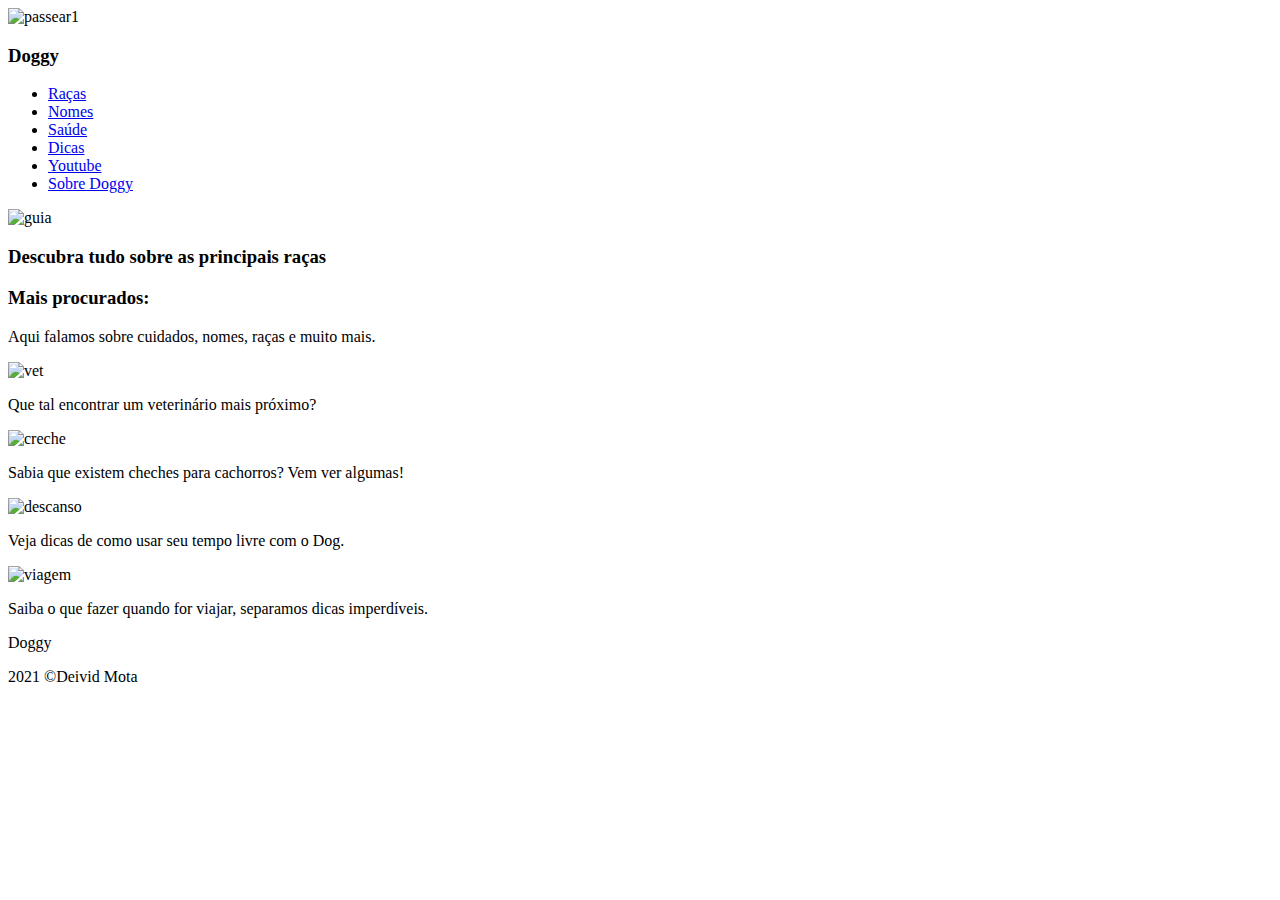
==== index.html @ c204011f "css" ====
<!DOCTYPE html>
<html lang="en">

<head>
  <meta charset="UTF-8">
  <meta http-equiv="X-UA-Compatible" content="IE=edge">
  <meta name="viewport" content="width=device-width, initial-scale=1.0">
  <link rel="stylesheet" href="../Website/styles.css">
  <title>Doggy</title>
</head>

<body>
  <header>
        <img src="M:\Deivid\Documents\GitHub\Website\logos\passear1.png" alt="passear1" ahref="https://www.youtube.com/watch?v=kY14yxH2fSo" target="blank">
        <h3>Doggy</h3>
        <nav>
          <ul>
            <li><a href="https://love.doghero.com.br/racas-de-cachorro/" target="blank">Raças</a></li>
            <li><a href="https://love.doghero.com.br/nomes/" target="blank">Nomes</a></li>
            <li><a href="https://love.doghero.com.br/saude/" target="blank">Saúde</a></li>
            <li><a href="https://love.doghero.com.br/dicas/" target="blank">Dicas</a></li>
            <li><a href="https://www.youtube.com/watch?v=kY14yxH2fSo" target="blank">Youtube</a></li>
            <li><a href="#" target="blank">Sobre Doggy</a></li>
          </ul>
        </nav>
  </header>


  <main>
    <div class="area-1">
      <div class="img-box">
        <img src="M:\Deivid\Documents\GitHub\Website\imagem\guia.png" alt="guia">
        <div class="description-box">
          <h3>Descubra tudo sobre as principais raças</h3>
        </div>
      </div>
    </div>



    <div class="area-2">
      <h3>Mais procurados:</h3>
      <p>Aqui falamos sobre cuidados, nomes, raças e muito mais.</p>
    
      <div class="cards-box">
    
          <div class="card">
            <img src="M:\Deivid\Documents\GitHub\Website\imagem\dogs-vet.jpg" alt="vet">
            <p>Que tal encontrar um veterinário mais próximo?</p>
          </div>
    
          <div class="card">
              <img src="M:\Deivid\Documents\GitHub\Website\imagem\creche.jpg" alt="creche">
              <div class="desc-wrapper">
              <p>Sabia que existem cheches para cachorros? Vem ver algumas!</p>
              </div>
          </div>
    
          <div class="card">
              <img src="M:\Deivid\Documents\GitHub\Website\imagem\descanso.jpg" alt="descanso">
              <p>Veja dicas de como usar seu tempo livre com o Dog.</p>
          </div>
    
          <div class="card">
              <img src="M:\Deivid\Documents\GitHub\Website\imagem\viagem.jpg" alt="viagem">
              <p>Saiba o que fazer quando for viajar, separamos dicas imperdíveis.</p>
          </div>

        </div>
      </div>
    </div>
  </main>



  <footer>
      <p class="doggy">Doggy</p>
    <p id="owner">2021 &copy;Deivid Mota</p>
  </footer>
</body>

</html>
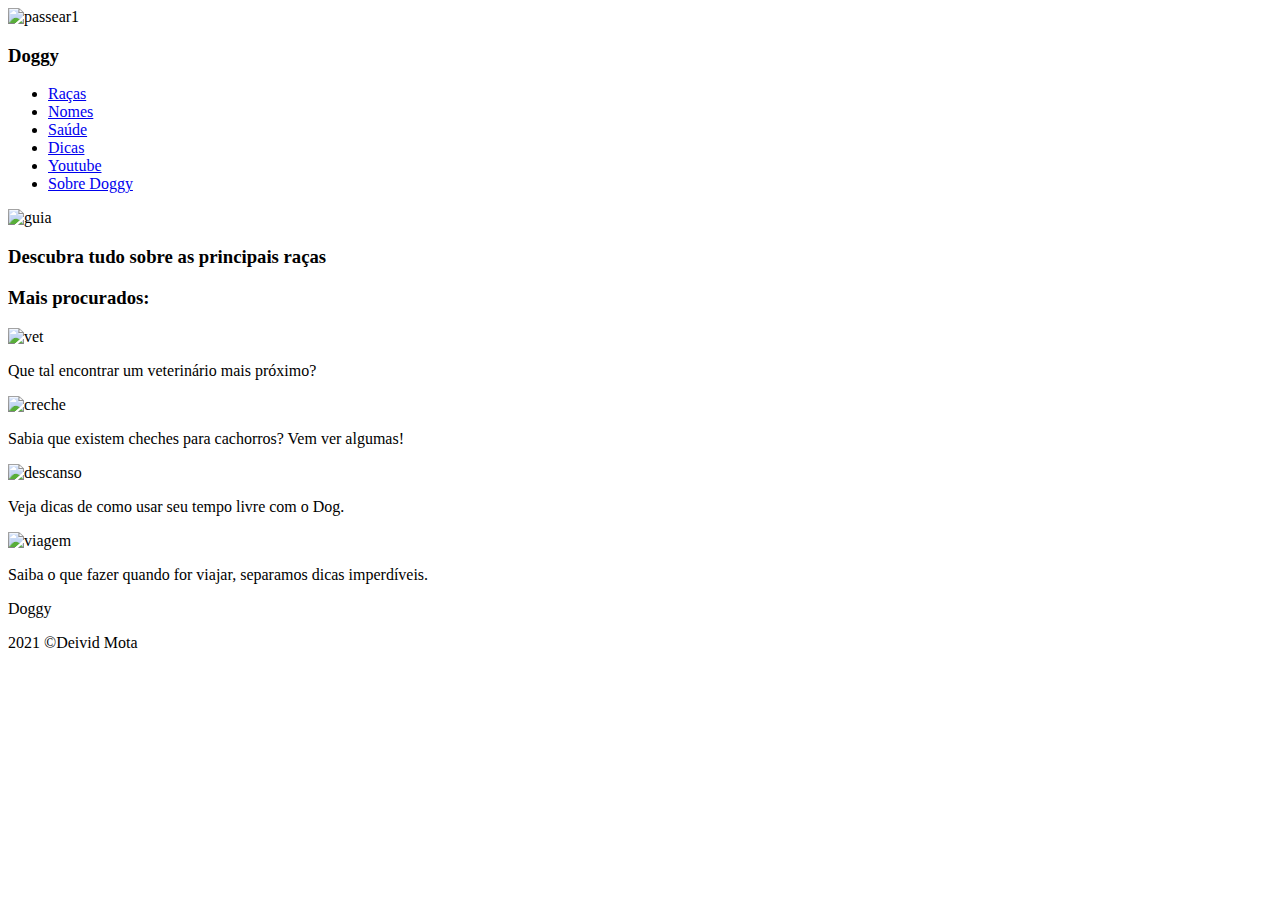
==== commit 9939f0b4: "update" ====
--- a/index.html
+++ b/index.html
@@ -11,7 +11,7 @@
 
 <body>
   <header>
-        <img src="M:\Deivid\Documents\GitHub\Website\logos\passear1.png" alt="passear1" ahref="https://www.youtube.com/watch?v=kY14yxH2fSo" target="blank">
+        <img src="../Website/logos/passear1.png" alt="passear1" ahref="https://www.youtube.com/watch?v=kY14yxH2fSo" target="blank">
         <h3>Doggy</h3>
         <nav>
           <ul>
@@ -29,7 +29,7 @@
   <main>
     <div class="area-1">
       <div class="img-box">
-        <img src="M:\Deivid\Documents\GitHub\Website\imagem\guia.png" alt="guia">
+        <img src="../Website/imagem/guia.png" alt="guia">
         <div class="description-box">
           <h3>Descubra tudo sobre as principais raças</h3>
         </div>
@@ -40,30 +40,35 @@
 
     <div class="area-2">
       <h3>Mais procurados:</h3>
-      <p>Aqui falamos sobre cuidados, nomes, raças e muito mais.</p>
     
       <div class="cards-box">
     
           <div class="card">
-            <img src="M:\Deivid\Documents\GitHub\Website\imagem\dogs-vet.jpg" alt="vet">
+            <img src="../Website/imagem/dogs-vet.jpg" alt="vet">
+            <div class="desc-wrapper">
             <p>Que tal encontrar um veterinário mais próximo?</p>
+            </div>
           </div>
     
           <div class="card">
-              <img src="M:\Deivid\Documents\GitHub\Website\imagem\creche.jpg" alt="creche">
+              <img src="../Website/imagem/creche.jpg" alt="creche">
               <div class="desc-wrapper">
               <p>Sabia que existem cheches para cachorros? Vem ver algumas!</p>
               </div>
           </div>
     
           <div class="card">
-              <img src="M:\Deivid\Documents\GitHub\Website\imagem\descanso.jpg" alt="descanso">
+              <img src="../Website/imagem/descanso.jpg" alt="descanso">
+              <div class="desc-wrapper">
               <p>Veja dicas de como usar seu tempo livre com o Dog.</p>
+              </div>
           </div>
     
           <div class="card">
-              <img src="M:\Deivid\Documents\GitHub\Website\imagem\viagem.jpg" alt="viagem">
+              <img src="../Website/imagem/viagem.jpg" alt="viagem">
+              <div class="desc-wrapper">
               <p>Saiba o que fazer quando for viajar, separamos dicas imperdíveis.</p>
+              </div>
           </div>
 
         </div>
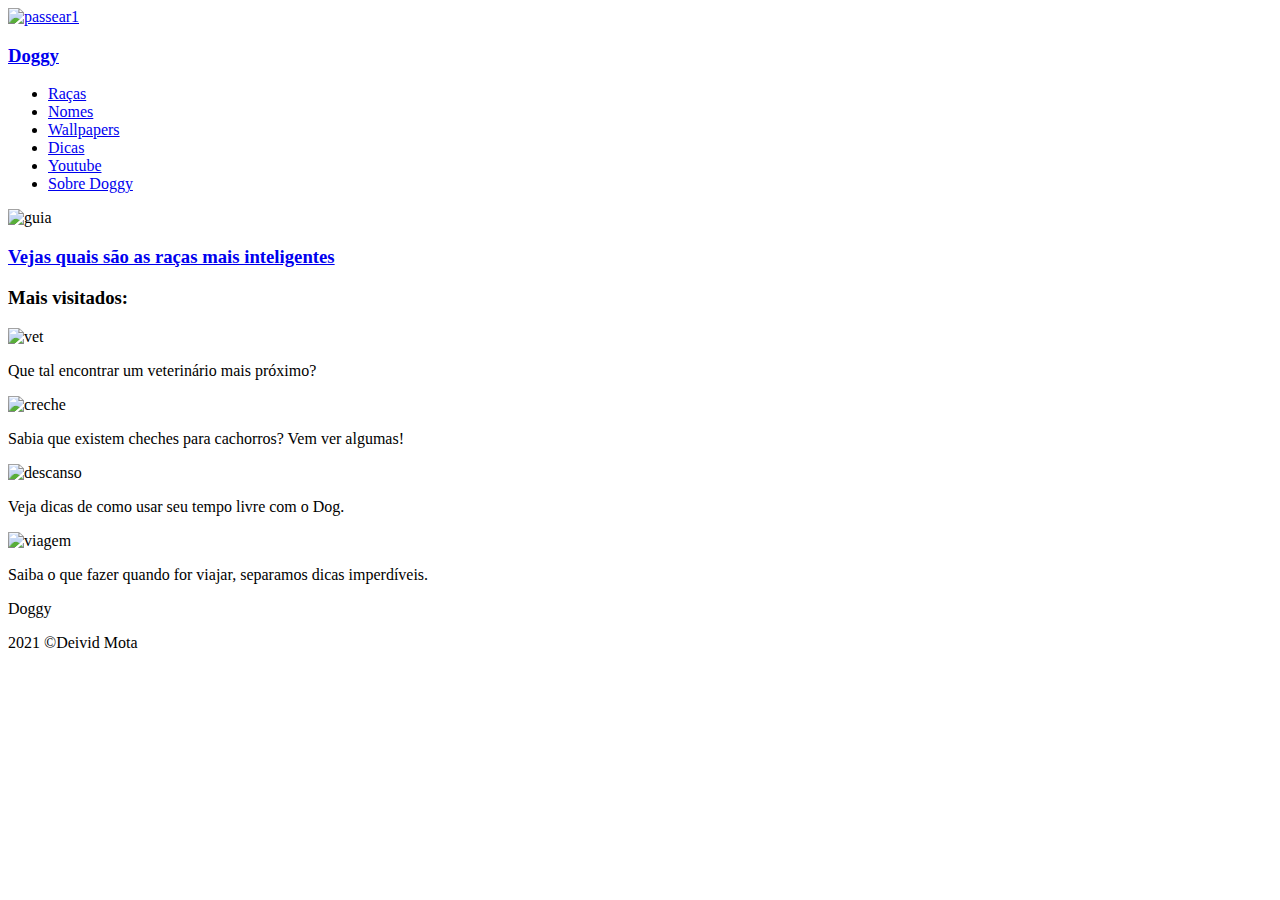
==== commit 5df3be7c: "update" ====
--- a/index.html
+++ b/index.html
@@ -11,13 +11,14 @@
 
 <body>
   <header>
-        <img src="../Website/logos/passear1.png" alt="passear1" ahref="https://www.youtube.com/watch?v=kY14yxH2fSo" target="blank">
+        <a href="../Website/index.html"><img src="../Website/logos/passear1.png" alt="passear1">
         <h3>Doggy</h3>
+        </a>
         <nav>
           <ul>
             <li><a href="https://love.doghero.com.br/racas-de-cachorro/" target="blank">Raças</a></li>
             <li><a href="https://love.doghero.com.br/nomes/" target="blank">Nomes</a></li>
-            <li><a href="https://love.doghero.com.br/saude/" target="blank">Saúde</a></li>
+            <li><a href="../Website/wallpapers.html">Wallpapers</a></li>
             <li><a href="https://love.doghero.com.br/dicas/" target="blank">Dicas</a></li>
             <li><a href="https://www.youtube.com/watch?v=kY14yxH2fSo" target="blank">Youtube</a></li>
             <li><a href="#" target="blank">Sobre Doggy</a></li>
@@ -30,17 +31,18 @@
     <div class="area-1">
       <div class="img-box">
         <img src="../Website/imagem/guia.png" alt="guia">
+        <a href="https://www.youtube.com/watch?v=kY14yxH2fSo" target="blank">
         <div class="description-box">
-          <h3>Descubra tudo sobre as principais raças</h3>
+          <h3>Vejas quais são as raças mais inteligentes</h3>
         </div>
+        </a>
       </div>
     </div>
 
 
 
     <div class="area-2">
-      <h3>Mais procurados:</h3>
-    
+      <h3>Mais visitados:</h3>
       <div class="cards-box">
     
           <div class="card">
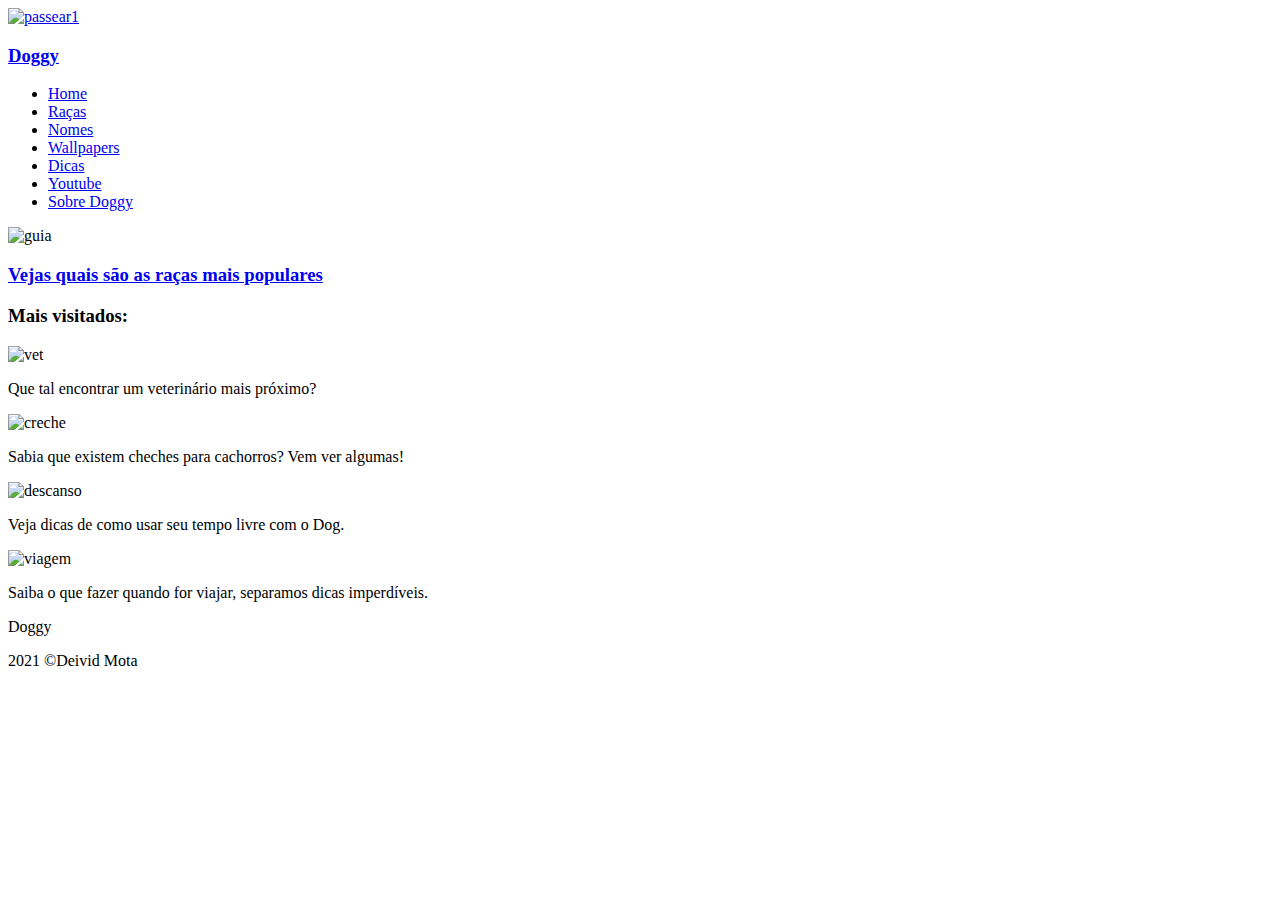
==== commit f96899a1: "update" ====
--- a/index.html
+++ b/index.html
@@ -11,15 +11,16 @@
 
 <body>
   <header>
-        <a href="../Website/index.html"><img src="../Website/logos/passear1.png" alt="passear1">
+        <a href="../Website/index.html" id="nav-img"><img src="../Website/logos/passear1.png" alt="passear1">
         <h3>Doggy</h3>
         </a>
         <nav>
           <ul>
-            <li><a href="https://love.doghero.com.br/racas-de-cachorro/" target="blank">Raças</a></li>
-            <li><a href="https://love.doghero.com.br/nomes/" target="blank">Nomes</a></li>
+            <li><a href="../Website/index.html">Home</a></li>
+            <li><a href="https://love.doghero.com.br/racas-de-cachorro/">Raças</a></li>
+            <li><a href="https://love.doghero.com.br/nomes/">Nomes</a></li>
             <li><a href="../Website/wallpapers.html">Wallpapers</a></li>
-            <li><a href="https://love.doghero.com.br/dicas/" target="blank">Dicas</a></li>
+            <li><a href="https://love.doghero.com.br/dicas/">Dicas</a></li>
             <li><a href="https://www.youtube.com/watch?v=kY14yxH2fSo" target="blank">Youtube</a></li>
             <li><a href="#" target="blank">Sobre Doggy</a></li>
           </ul>
@@ -30,10 +31,10 @@
   <main>
     <div class="area-1">
       <div class="img-box">
-        <img src="../Website/imagem/guia.png" alt="guia">
+        <img src="../Website/imagem/guia4.gif" alt="guia">
         <a href="https://www.youtube.com/watch?v=kY14yxH2fSo" target="blank">
         <div class="description-box">
-          <h3>Vejas quais são as raças mais inteligentes</h3>
+          <h3>Vejas quais são as raças mais populares</h3>
         </div>
         </a>
       </div>
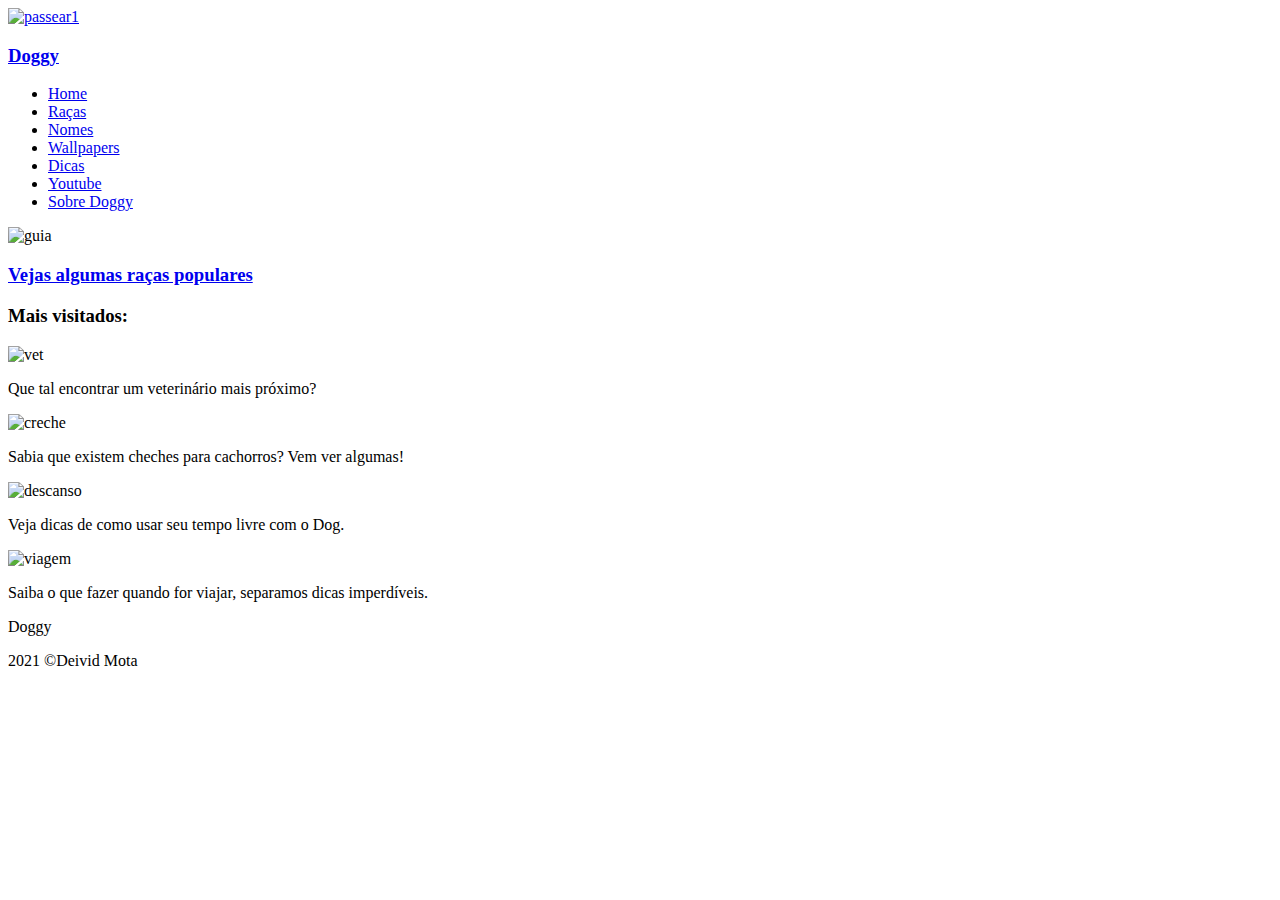
==== commit 7c2efa18: "update" ====
--- a/index.html
+++ b/index.html
@@ -10,31 +10,31 @@
 </head>
 
 <body>
-  <header>
-        <a href="../Website/index.html" id="nav-img"><img src="../Website/logos/passear1.png" alt="passear1">
-        <h3>Doggy</h3>
-        </a>
-        <nav>
-          <ul>
-            <li><a href="../Website/index.html">Home</a></li>
-            <li><a href="https://love.doghero.com.br/racas-de-cachorro/">Raças</a></li>
-            <li><a href="https://love.doghero.com.br/nomes/">Nomes</a></li>
-            <li><a href="../Website/wallpapers.html">Wallpapers</a></li>
-            <li><a href="https://love.doghero.com.br/dicas/">Dicas</a></li>
-            <li><a href="https://www.youtube.com/watch?v=kY14yxH2fSo" target="blank">Youtube</a></li>
-            <li><a href="#" target="blank">Sobre Doggy</a></li>
-          </ul>
-        </nav>
-  </header>
+<header>
+<a href="../Website/index.html" id="nav-img"><img src="../Website/logos/passear1.png" alt="passear1">
+<h3>Doggy</h3>
+</a>
+<nav>
+<ul>
+<li><a href="../Website/index.html">Home</a></li>
+<li><a href="../Website/populares.html">Raças</a></li>
+<li><a href="../Website/nomes.html">Nomes</a></li>
+<li><a href="../Website/wallpapers.html">Wallpapers</a></li>
+<li><a href="https://love.doghero.com.br/dicas/">Dicas</a></li>
+<li><a href="https://www.youtube.com/watch?v=kY14yxH2fSo" target="blank">Youtube</a></li>
+<li><a href="#" target="blank">Sobre Doggy</a></li>
+</ul>
+</nav>
+</header>
 
 
   <main>
     <div class="area-1">
       <div class="img-box">
         <img src="../Website/imagem/guia4.gif" alt="guia">
-        <a href="https://www.youtube.com/watch?v=kY14yxH2fSo" target="blank">
+        <a href="../Website/populares.html">
         <div class="description-box">
-          <h3>Vejas quais são as raças mais populares</h3>
+          <h3>Vejas algumas raças populares</h3>
         </div>
         </a>
       </div>
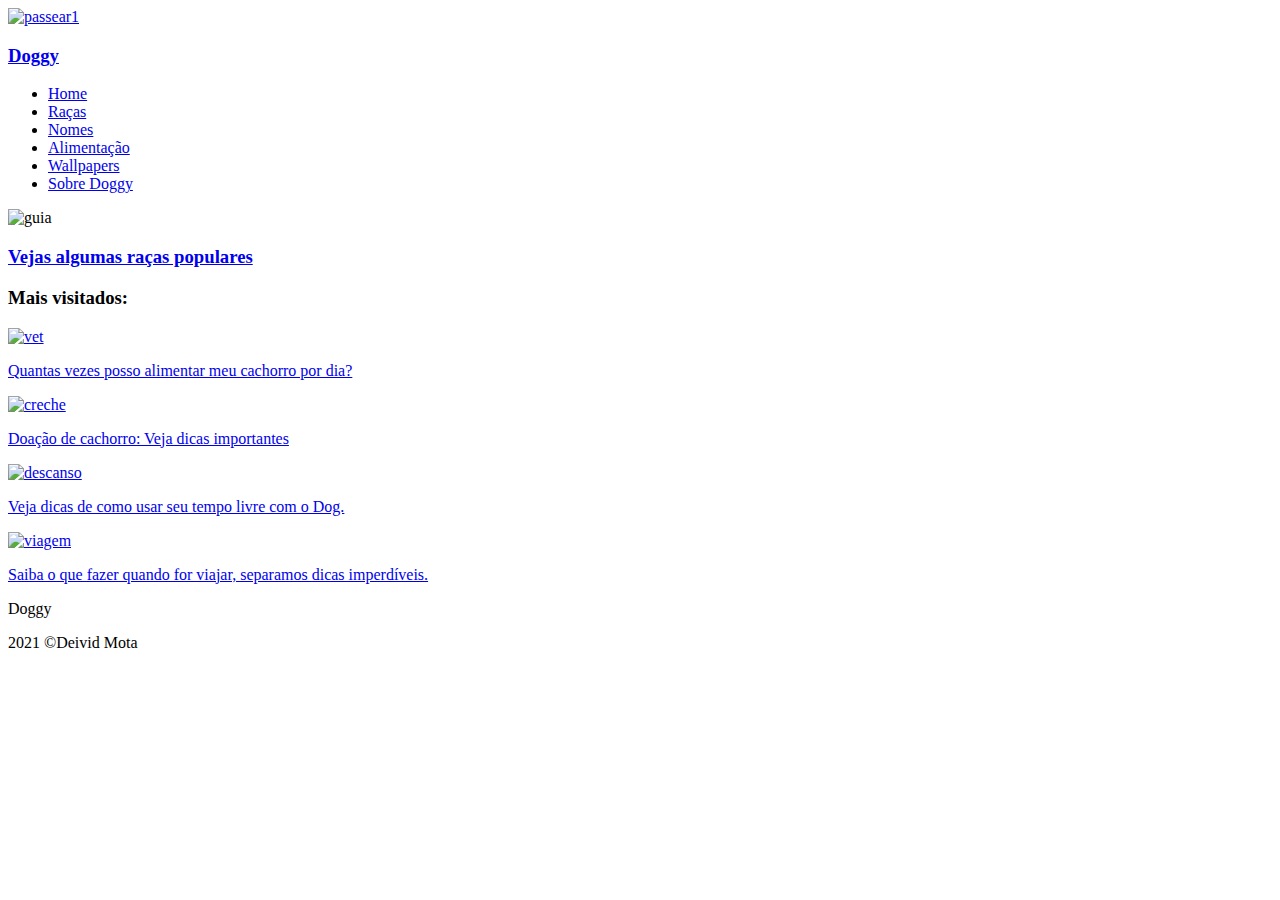
==== commit 86d73d2e: "update" ====
--- a/index.html
+++ b/index.html
@@ -19,9 +19,8 @@
 <li><a href="../Website/index.html">Home</a></li>
 <li><a href="../Website/populares.html">Raças</a></li>
 <li><a href="../Website/nomes.html">Nomes</a></li>
+<li><a href="../Website/alimentacao.html">Alimentação</a></li>
 <li><a href="../Website/wallpapers.html">Wallpapers</a></li>
-<li><a href="https://love.doghero.com.br/dicas/">Dicas</a></li>
-<li><a href="https://www.youtube.com/watch?v=kY14yxH2fSo" target="blank">Youtube</a></li>
 <li><a href="#" target="blank">Sobre Doggy</a></li>
 </ul>
 </nav>
@@ -47,38 +46,45 @@
       <div class="cards-box">
     
           <div class="card">
-            <img src="../Website/imagem/dogs-vet.jpg" alt="vet">
-            <div class="desc-wrapper">
-            <p>Que tal encontrar um veterinário mais próximo?</p>
-            </div>
+            <a href="../Website/alimentacao.html">
+              <img src="../Website/imagem/dogs-vet.jpg" alt="vet">
+              <div class="desc-wrapper">
+              <p>Quantas vezes posso alimentar meu cachorro por dia?</p>
+              </div>
+            </a>
           </div>
     
           <div class="card">
-              <img src="../Website/imagem/creche.jpg" alt="creche">
-              <div class="desc-wrapper">
-              <p>Sabia que existem cheches para cachorros? Vem ver algumas!</p>
-              </div>
+              <a href="../Website/doacao.html">
+                <img src="../Website/imagem/john.jpg" alt="creche">
+                <div class="desc-wrapper">
+                <p>Doação de cachorro: Veja dicas importantes</p>
+                </div>
+              </a>
           </div>
     
           <div class="card">
-              <img src="../Website/imagem/descanso.jpg" alt="descanso">
-              <div class="desc-wrapper">
-              <p>Veja dicas de como usar seu tempo livre com o Dog.</p>
-              </div>
+            <a href="#">
+                <img src="../Website/imagem/descanso.jpg" alt="descanso">
+                <div class="desc-wrapper">
+                <p>Veja dicas de como usar seu tempo livre com o Dog.</p>
+                </div>
+              </a>
           </div>
     
           <div class="card">
+            <a href="#">
               <img src="../Website/imagem/viagem.jpg" alt="viagem">
               <div class="desc-wrapper">
               <p>Saiba o que fazer quando for viajar, separamos dicas imperdíveis.</p>
               </div>
+            </a>
           </div>
 
         </div>
       </div>
     </div>
   </main>
-
 
 
   <footer>
